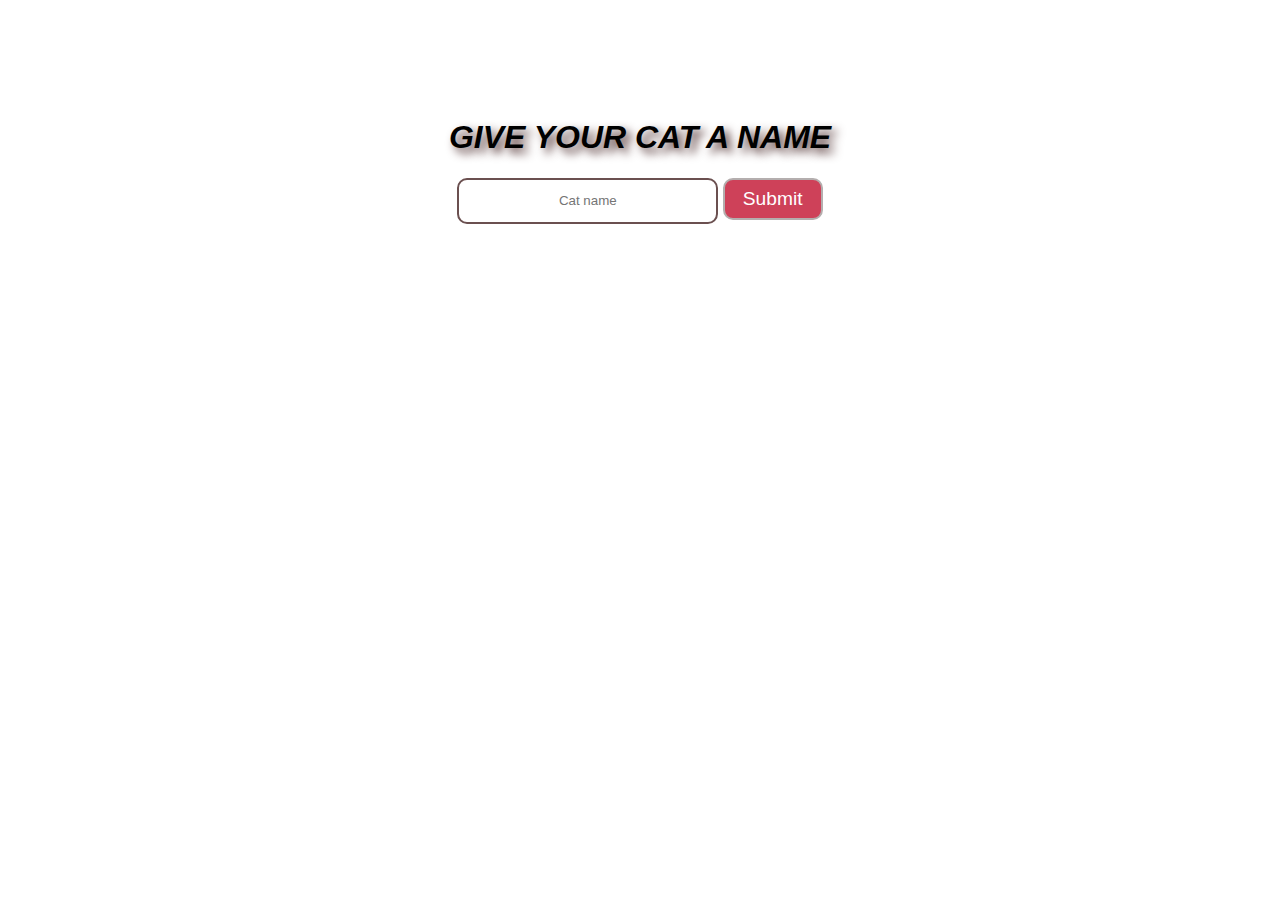
==== catname.html @ b6cc7f06 "Merge pull request #7 from ghadasg/main" ====
<!DOCTYPE html>
<html lang="en">
<head>
    <meta charset="UTF-8">
    <meta http-equiv="X-UA-Compatible" content="IE=edge">
    <meta name="viewport" content="width=device-width, initial-scale=1.0">
    <link rel="stylesheet" href="catname.css">
    <title>Cat Game</title>
</head>
<body>
    <div class="name">
    <h1>GIVE YOUR CAT A NAME</h1>
    <form>
    <input type="text"  id="catname" placeholder="Cat name">
    <button onclick="playAudio()" type="button">Submit</button>
    </form>
</div>

<audio id="myAudio">
    <source src="img/meow.wav" type="audio/ogg">
  </audio>
  <script>
    var x = document.getElementById("myAudio");  
    function playAudio() { 
      x.play(); 
    } 
    
    </script>
</body>
</html>
---- catname.css ----
body{
    background-image: url(https://i.pinimg.com/originals/7e/43/f4/7e43f4d51873fd7545cf30ab1a0bbe12.png);
    background-position: 50% 50%;
    background-attachment: fixed;
    background-repeat: no-repeat;
    background-size: cover;
    position: relative;
    padding-top: 30px;
}
.name{
    padding-top: 60px;
    text-align: center;
    font-family:Arial;
    font-style: oblique;
    font-weight: bolder;
    text-shadow: 5px 5px 10px rgb(80, 49, 49);
}
#catname{
    height: 40px; 
    align-items: center;
    width: 20%;
    border: 2px solid rgb(107, 80, 80);
    border-radius: 10px;
    text-align: center;
    
}

.name button{
    color:white;
    background-color:rgb(206, 65, 89);
    font-size: larger;
    border: 2px solid;
    border-radius: 10px;
    width: 100px;
    height: 42px; 
    border-color: rgb(180, 174, 174);;
}
button:hover{
    box-shadow: 10px 10px 20px 10px grey;
    cursor: pointer;
}
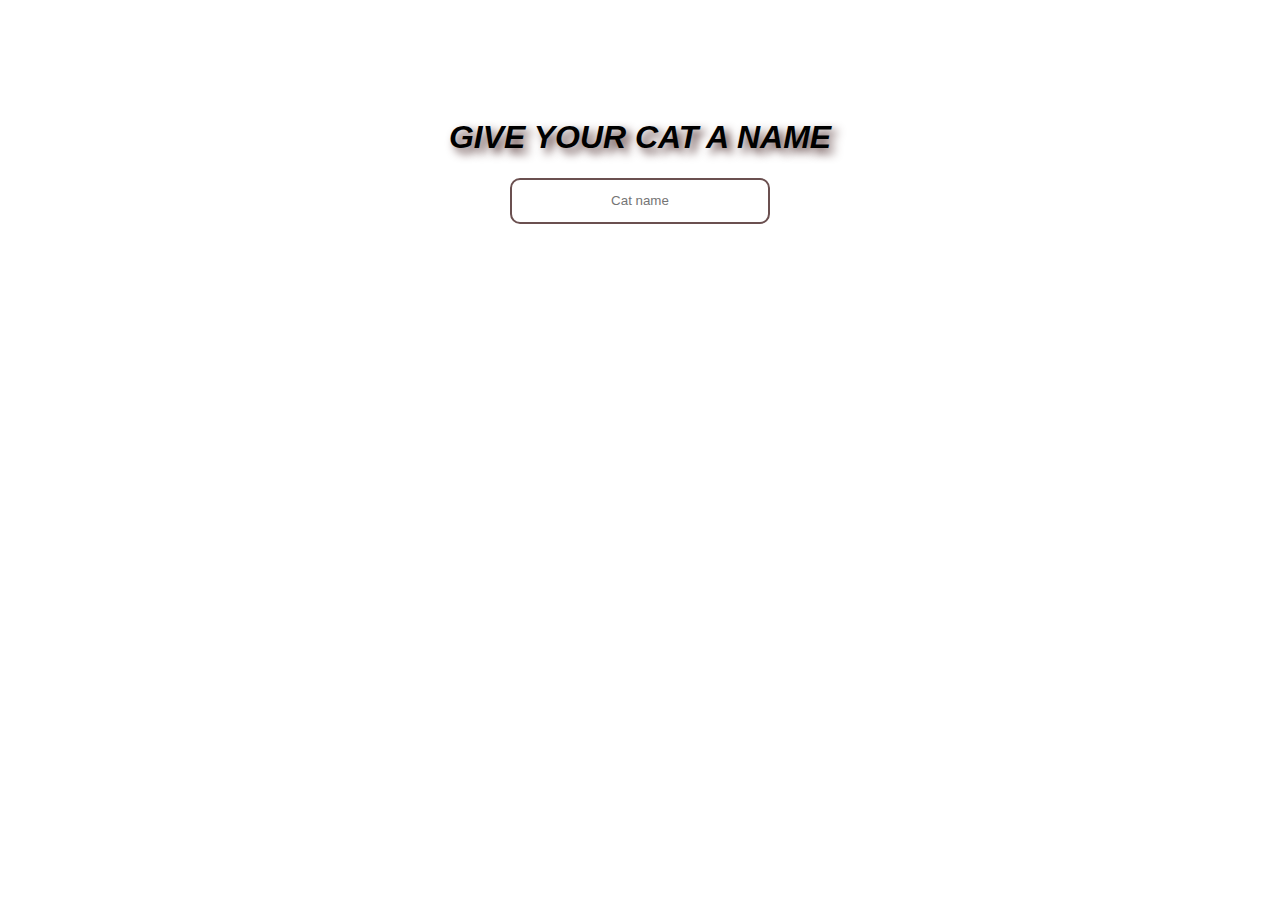
==== commit c5d115fe: "Merge pull request #12 from Mohamedazizmrabet/main" ====
--- a/catname.html
+++ b/catname.html
@@ -8,11 +8,12 @@
     <title>Cat Game</title>
 </head>
 <body>
+
     <div class="name">
     <h1>GIVE YOUR CAT A NAME</h1>
     <form>
     <input type="text"  id="catname" placeholder="Cat name">
-    <button onclick="playAudio()" type="button">Submit</button>
+
     </form>
 </div>
 
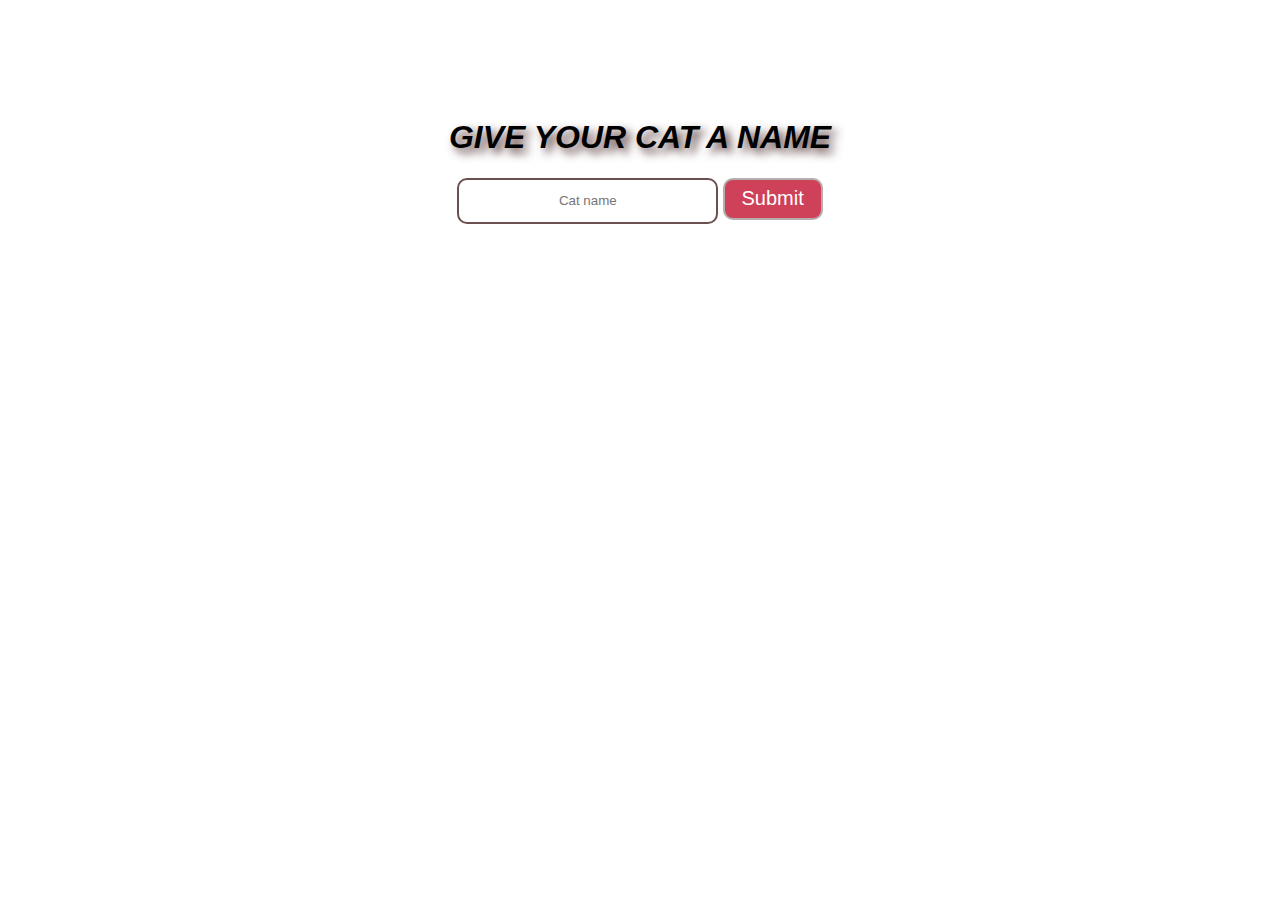
==== commit 49e2fad9: "Merge pull request #13 from ghadasg/main" ====
--- a/catname.html
+++ b/catname.html
@@ -8,12 +8,11 @@
     <title>Cat Game</title>
 </head>
 <body>
-
     <div class="name">
     <h1>GIVE YOUR CAT A NAME</h1>
     <form>
     <input type="text"  id="catname" placeholder="Cat name">
-
+    <button onclick="playAudio()" type="button"><a href="index.html">Submit</a></button>
     </form>
 </div>
 
--- a/catname.css
+++ b/catname.css
@@ -38,4 +38,9 @@
 button:hover{
     box-shadow: 10px 10px 20px 10px grey;
     cursor: pointer;
+}
+a{
+    text-decoration: none;
+    color:white;
+    font-size: 20px;
 }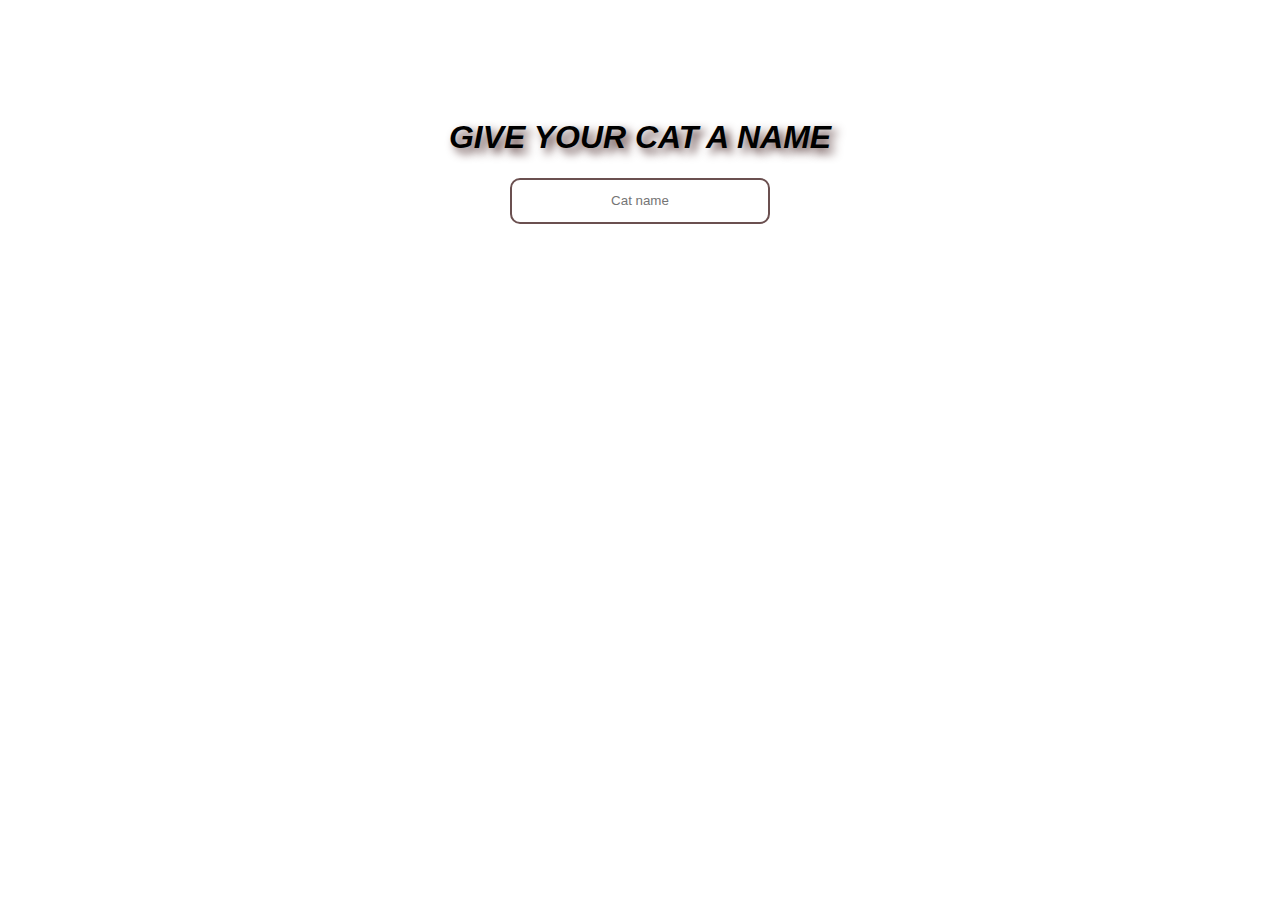
==== commit eca6c6b4: "Merge pull request #14 from Mohamedazizmrabet/main" ====
--- a/catname.html
+++ b/catname.html
@@ -8,11 +8,12 @@
     <title>Cat Game</title>
 </head>
 <body>
+
     <div class="name">
     <h1>GIVE YOUR CAT A NAME</h1>
     <form>
     <input type="text"  id="catname" placeholder="Cat name">
-    <button onclick="playAudio()" type="button"><a href="index.html">Submit</a></button>
+
     </form>
 </div>
 
--- a/catname.css
+++ b/catname.css
@@ -38,9 +38,4 @@
 button:hover{
     box-shadow: 10px 10px 20px 10px grey;
     cursor: pointer;
-}
-a{
-    text-decoration: none;
-    color:white;
-    font-size: 20px;
 }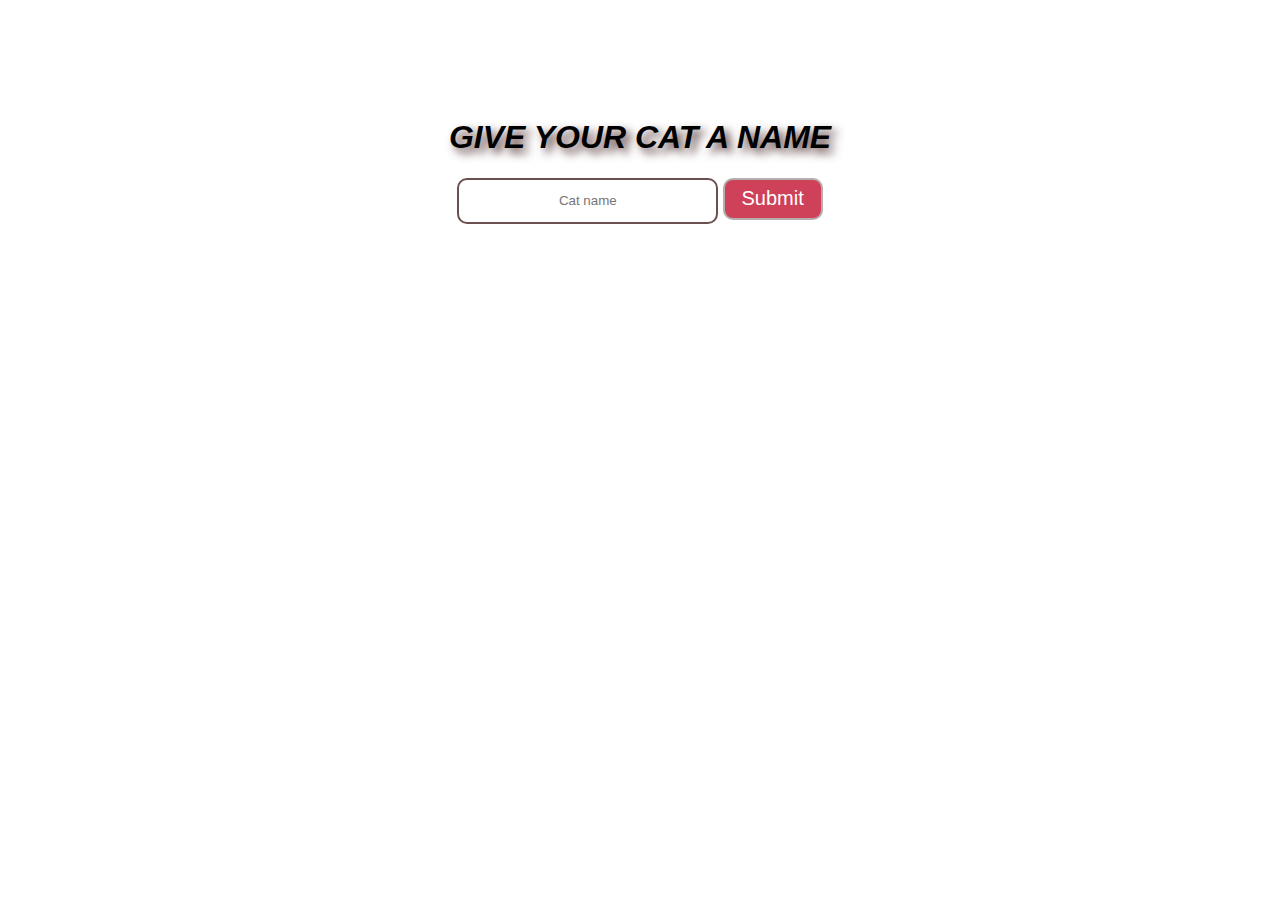
==== commit d05d0860: "Merge pull request #16 from Mohamedazizmrabet/main" ====
--- a/catname.html
+++ b/catname.html
@@ -11,9 +11,9 @@
 
     <div class="name">
     <h1>GIVE YOUR CAT A NAME</h1>
-    <form>
+    <form >
     <input type="text"  id="catname" placeholder="Cat name">
-
+      <button onclick="playAudio()" type="button"><a href="index.html">Submit</a></button>
     </form>
 </div>
 
--- a/catname.css
+++ b/catname.css
@@ -38,4 +38,9 @@
 button:hover{
     box-shadow: 10px 10px 20px 10px grey;
     cursor: pointer;
+}
+a{
+    text-decoration: none;
+    color:white;
+    font-size: 20px;
 }